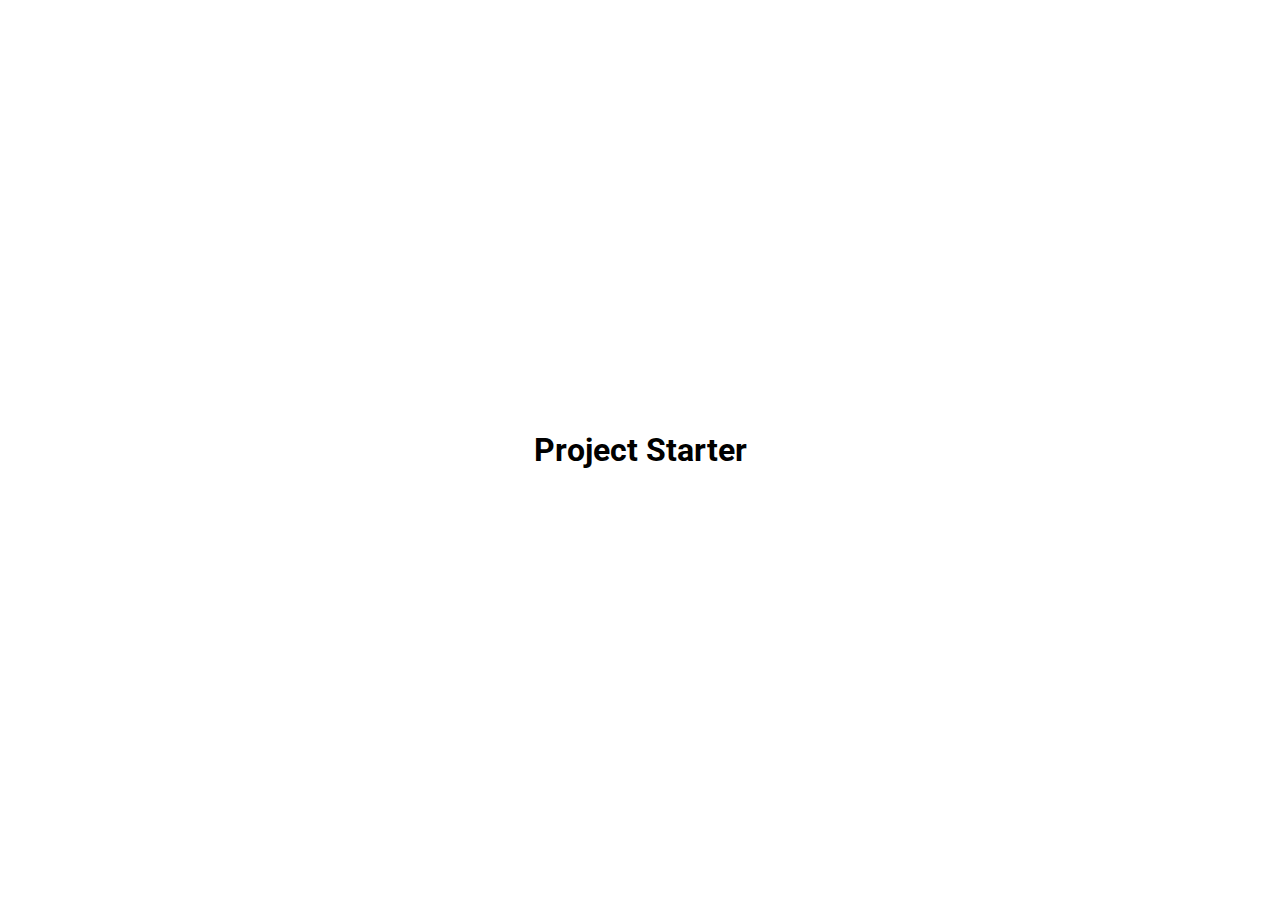
==== dayThree/index.html @ f3f225b4 "starting dayThree" ====
<!DOCTYPE html>
<html lang="en">
  <head>
    <meta charset="UTF-8" />
    <meta name="viewport" content="width=device-width, initial-scale=1.0" />
    <title>My project</title>
    <script src="/script.js" defer></script>
    <link rel="stylesheet" href="style.css" />
    <link
      rel="stylesheet"
      href="https://cdnjs.cloudflare.com/ajax/libs/font-awesome/5.15.1/css/all.min.css"
    />
  </head>
  <body>
    <h1>Project Starter</h1>
  </body>
</html>
---- dayThree/style.css ----
@import url('https://fonts.googleapis.com/css2?family=Roboto:wght@400;700&display=swap');

* {
  box-sizing: border-box;
}

body {
  font-family: 'Roboto', sans-serif;
  margin: 0;
  display: flex;
  flex-direction: column;
  align-items: center;
  justify-content: center;
  height: 100vh;
  overflow: hidden;
}
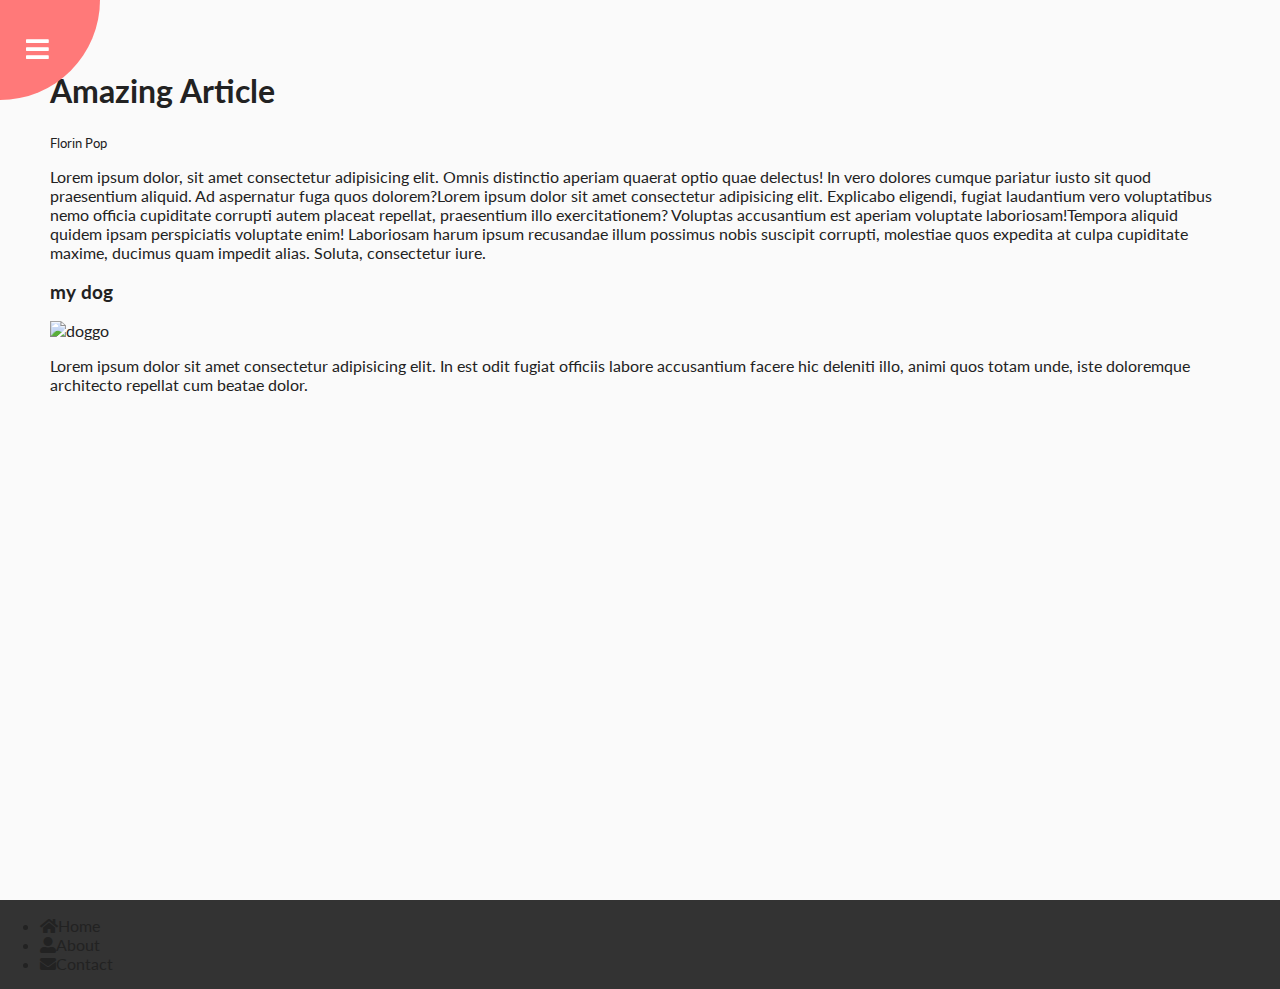
==== commit 2a7befa2: "added styling" ====
--- a/dayThree/index.html
+++ b/dayThree/index.html
@@ -12,6 +12,51 @@
     />
   </head>
   <body>
-    <h1>Project Starter</h1>
+    <div class="container">
+      <div class="circle-container">
+        <div class="circle">
+          <button id="close">
+            <i class="fas fa-times"></i>
+          </button>
+          <button id="open">
+            <i class="fas fa-bars"></i>
+          </button>
+        </div>
+      </div>
+      <div class="content">
+        <h1>Amazing Article</h1>
+        <small>Florin Pop</small>
+        <p>
+          Lorem ipsum dolor, sit amet consectetur adipisicing elit. Omnis
+          distinctio aperiam quaerat optio quae delectus! In vero dolores cumque
+          pariatur iusto sit quod praesentium aliquid. Ad aspernatur fuga quos
+          dolorem?Lorem ipsum dolor sit amet consectetur adipisicing elit.
+          Explicabo eligendi, fugiat laudantium vero voluptatibus nemo officia
+          cupiditate corrupti autem placeat repellat, praesentium illo
+          exercitationem? Voluptas accusantium est aperiam voluptate
+          laboriosam!Tempora aliquid quidem ipsam perspiciatis voluptate enim!
+          Laboriosam harum ipsum recusandae illum possimus nobis suscipit
+          corrupti, molestiae quos expedita at culpa cupiditate maxime, ducimus
+          quam impedit alias. Soluta, consectetur iure.
+        </p>
+        <h3>my dog</h3>
+        <img
+          src="https://images.unsplash.com/photo-1561037404-61cd46aa615b?ixid=MXwxMjA3fDB8MHxzZWFyY2h8Mnx8ZG9nfGVufDB8fDB8&ixlib=rb-1.2.1&auto=format&fit=crop&w=500&q=60"
+          alt="doggo"
+        />
+        <p>
+          Lorem ipsum dolor sit amet consectetur adipisicing elit. In est odit
+          fugiat officiis labore accusantium facere hic deleniti illo, animi
+          quos totam unde, iste doloremque architecto repellat cum beatae dolor.
+        </p>
+      </div>
+    </div>
+    <nav>
+      <ul>
+        <li><i class="fas fa-home"></i>Home</li>
+        <li><i class="fas fa-user-alt"></i>About</li>
+        <li><i class="fas fa-envelope"></i>Contact</li>
+      </ul>
+    </nav>
   </body>
 </html>
--- a/dayThree/style.css
+++ b/dayThree/style.css
@@ -1,16 +1,69 @@
-@import url('https://fonts.googleapis.com/css2?family=Roboto:wght@400;700&display=swap');
+@import url('https://fonts.googleapis.com/css2?family=Lato:wght@400;700&display=swap');
 
 * {
   box-sizing: border-box;
 }
 
 body {
-  font-family: 'Roboto', sans-serif;
+  font-family: 'Lato', sans-serif;
   margin: 0;
-  display: flex;
-  flex-direction: column;
-  align-items: center;
-  justify-content: center;
-  height: 100vh;
-  overflow: hidden;
+  overflow-x: hidden;
+  background-color: #333;
+  color: #222;
 }
+
+.container {
+  background-color: #fafafa;
+  transform-origin: top left;
+  transition: transform 0.5s linear;
+  width: 100vw;
+  min-height: 100vh;
+  padding: 50px;
+}
+
+.container.show-nav {
+  transform: rotate(-20deg);
+}
+
+.circle-container {
+  position: fixed;
+  top: -100px;
+  left: -100px;
+}
+
+.circle {
+  background-color: #ff7979;
+  height: 200px;
+  width: 200px;
+  border-radius: 50%;
+  position: relative;
+  transition: transform 0.5s linear;
+}
+
+.circle button {
+  position: absolute;
+  top: 50%;
+  left: 50%;
+  height: 100px;
+  background: transparent;
+  border: 0;
+  font-size: 26px;
+  color: #fff;
+}
+
+.circle button:focus {
+  outline: none;
+}
+
+.circle button#open {
+  left: 60%;
+}
+.circle button#close {
+  top: 60%;
+  transform: rotate(90deg);
+  transform-origin: top left;
+}
+
+.content img {
+  max-width: 100%;
+}
